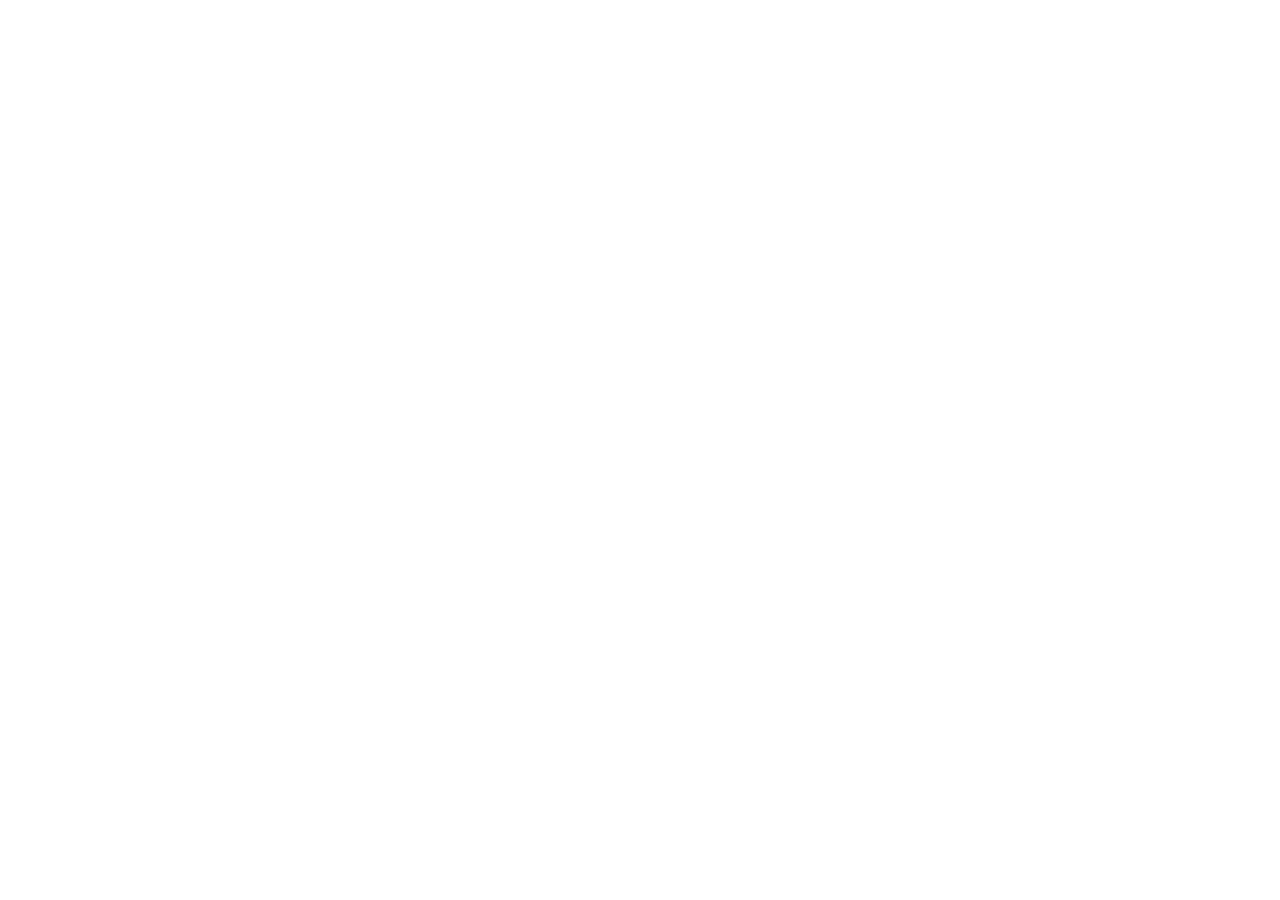
==== index.html @ 1db72fc2 ":tada: Commit inicial" ====
<!DOCTYPE html>
<html lang="pt-br">
<head>
    <meta charset="UTF-8">
    <meta name="viewport" content="width=device-width, initial-scale=1.0">
    <title>Rate My Music</title>
</head>
<body>
    
</body>
</html>
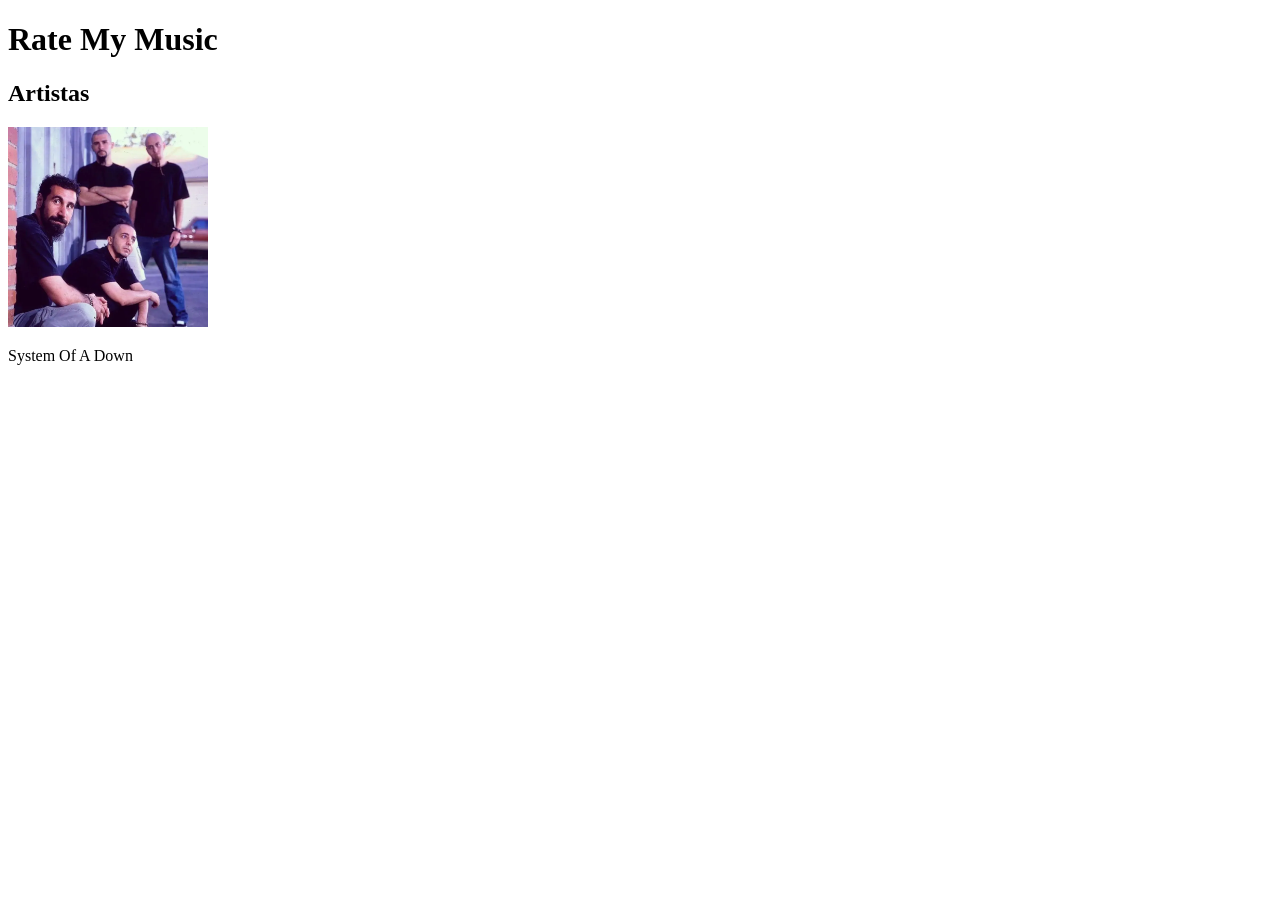
==== commit 665dbe83: ":sparkles: feat: adiciona página inicial e página da banda System Of A Down" ====
--- a/index.html
+++ b/index.html
@@ -6,6 +6,12 @@
     <title>Rate My Music</title>
 </head>
 <body>
-    
+    <h1>Rate My Music</h1>
+    <h2>Artistas</h2>
+    <a href="#"><img
+            src="imagens/artistas/System Of A Down.webp"
+            alt="System Of A Down" width="200" height="200">
+    </a>
+    <p>System Of A Down</p>
 </body>
 </html>
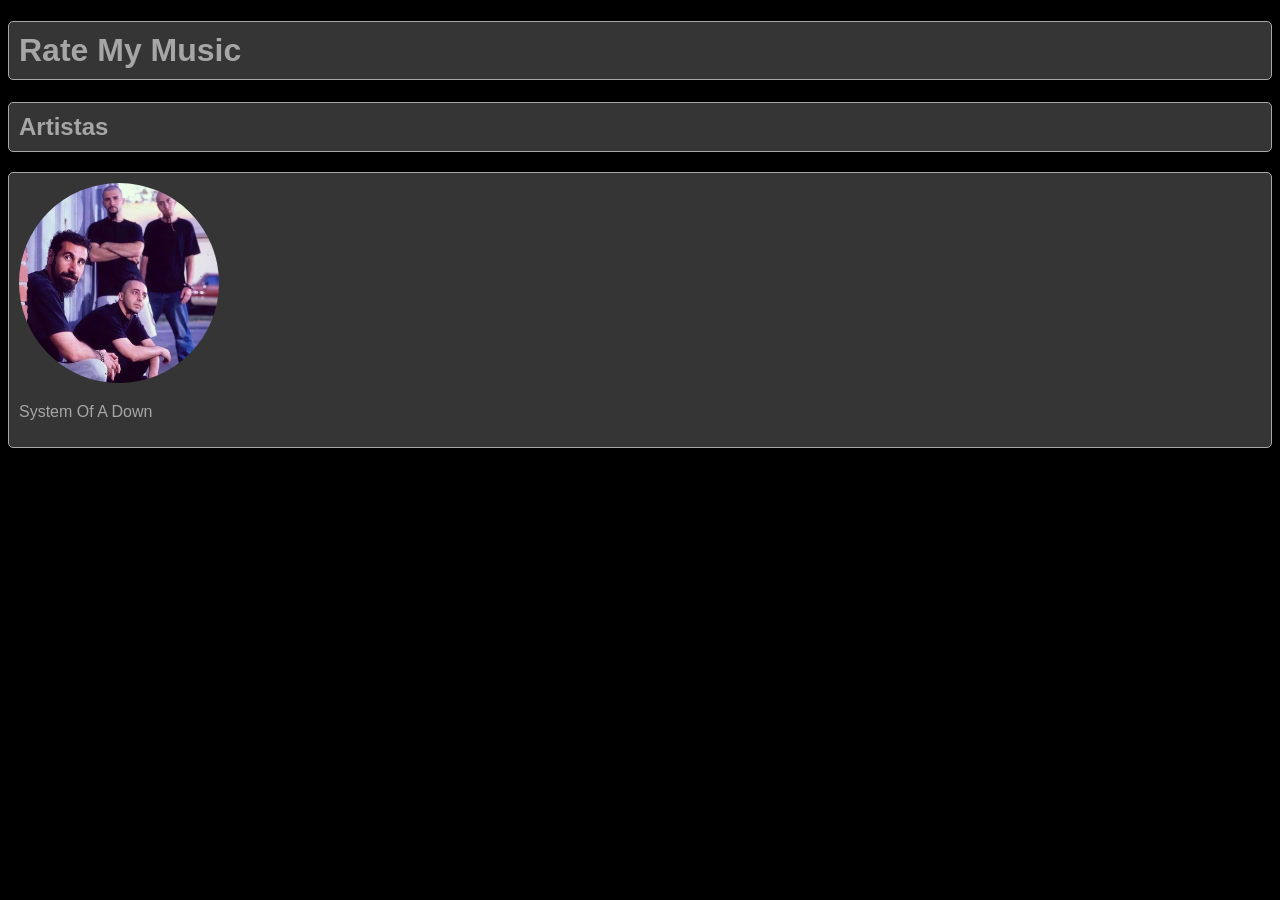
==== commit 96b8a63a: ":recycle: refactor: melhorar estrutura HTML da listagem de artistas" ====
--- a/index.html
+++ b/index.html
@@ -1,17 +1,54 @@
 <!DOCTYPE html>
 <html lang="pt-br">
+
 <head>
     <meta charset="UTF-8">
     <meta name="viewport" content="width=device-width, initial-scale=1.0">
     <title>Rate My Music</title>
+    <style>
+        body {
+            color: #A6A6A6;
+            background-color: #000000;
+            font-family: Arial, Helvetica, sans-serif;
+        }
+
+        h1,
+        h2 {
+            background-color: #353535;
+            border: 1px solid #A6A6A6;
+            border-radius: 5px;
+            padding: 10px;
+        }
+
+        .artistas {
+            background-color: #353535;
+            border: 1px solid #A6A6A6;
+            border-radius: 5px;
+            padding: 10px;
+            margin-top: 20px;
+        }
+
+        .artista img {
+            width: 200px;
+            height: 200px;
+            border-radius: 50%;
+        }
+    </style>
 </head>
+
 <body>
     <h1>Rate My Music</h1>
-    <h2>Artistas</h2>
-    <a href="#"><img
-            src="imagens/artistas/System Of A Down.webp"
-            alt="System Of A Down" width="200" height="200">
-    </a>
-    <p>System Of A Down</p>
+    <main>
+        <h2>Artistas</h2>
+        <section class="artistas">
+            <article class="artista">
+                <a href="artistas/system-of-a-down/system-of-a-down.html"><img
+                        src="imagens/artistas/System Of A Down.webp" alt="System Of A Down">
+                </a>
+                <p>System Of A Down</p>
+            </article>  
+        </section>
+    </main>
 </body>
+
 </html>
